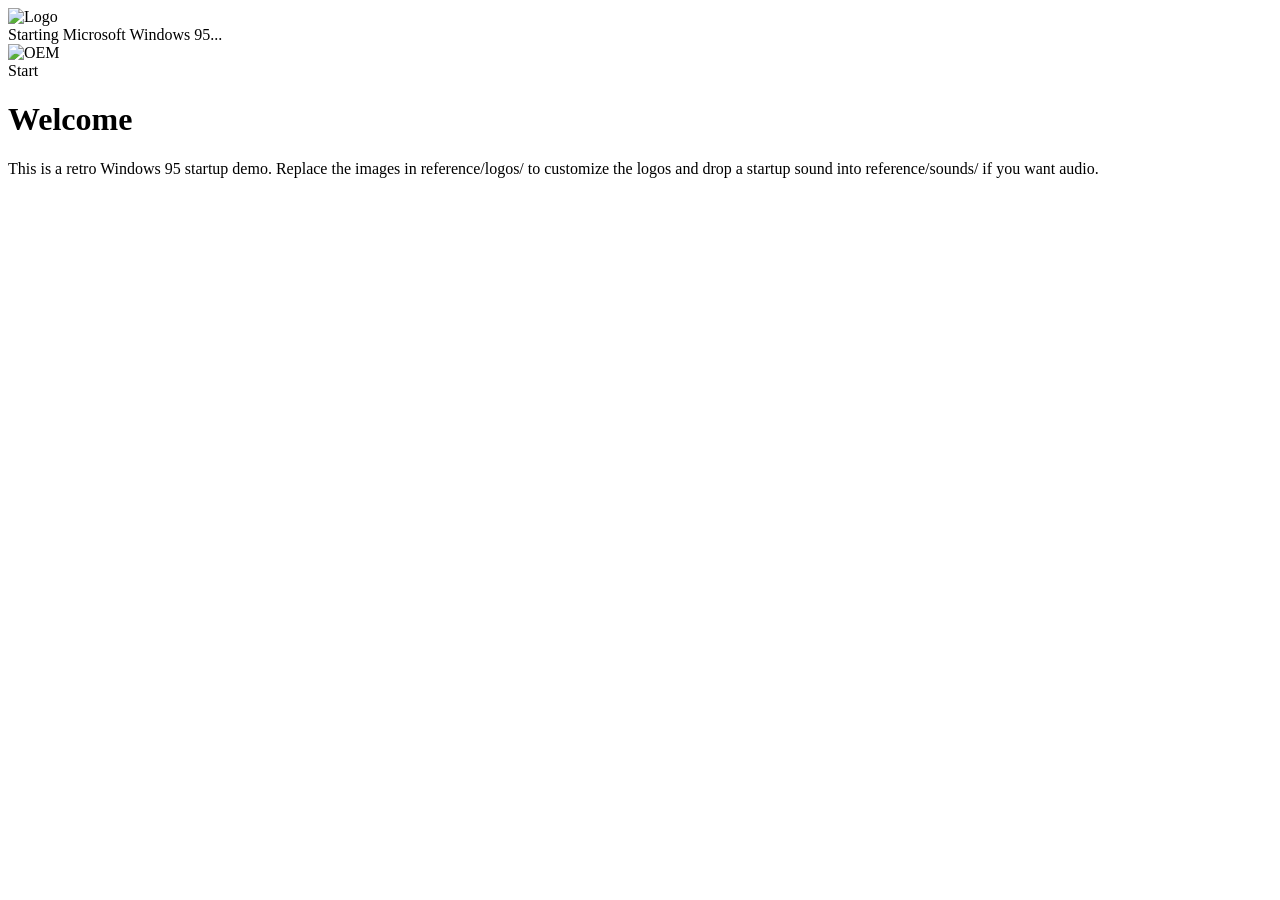
==== retro-startup/index.html @ 196fa8e5 "Add retro-startup index.html (Windows 95 style demo)" ====
<!doctype html>
<html>
<head>
  <meta charset="utf-8">
  <meta name="viewport" content="width=device-width,initial-scale=1">
  <title>Retro Windows 95 Startup</title>
  <link rel="stylesheet" href="style.css">
</head>
<body>
  <div class="boot-screen" id="boot">
    <img src="reference/logos/win95_logo.svg" alt="Logo" class="logo">
    <div class="text">Starting Microsoft Windows 95...</div>
    <div class="progress">
      <div class="bar" id="bar"></div>
    </div>
    <img src="reference/logos/manufacturer_logo.svg" alt="OEM" class="oem">
  </div>

  <div class="desktop hidden" id="desktop">
    <div class="taskbar">Start</div>
    <div class="desktop-content">
      <h1>Welcome</h1>
      <p>This is a retro Windows 95 startup demo. Replace the images in reference/logos/ to customize the logos and drop a startup sound into reference/sounds/ if you want audio.</p>
    </div>
  </div>

  <script src="script.js"></script>
</body>
</html>
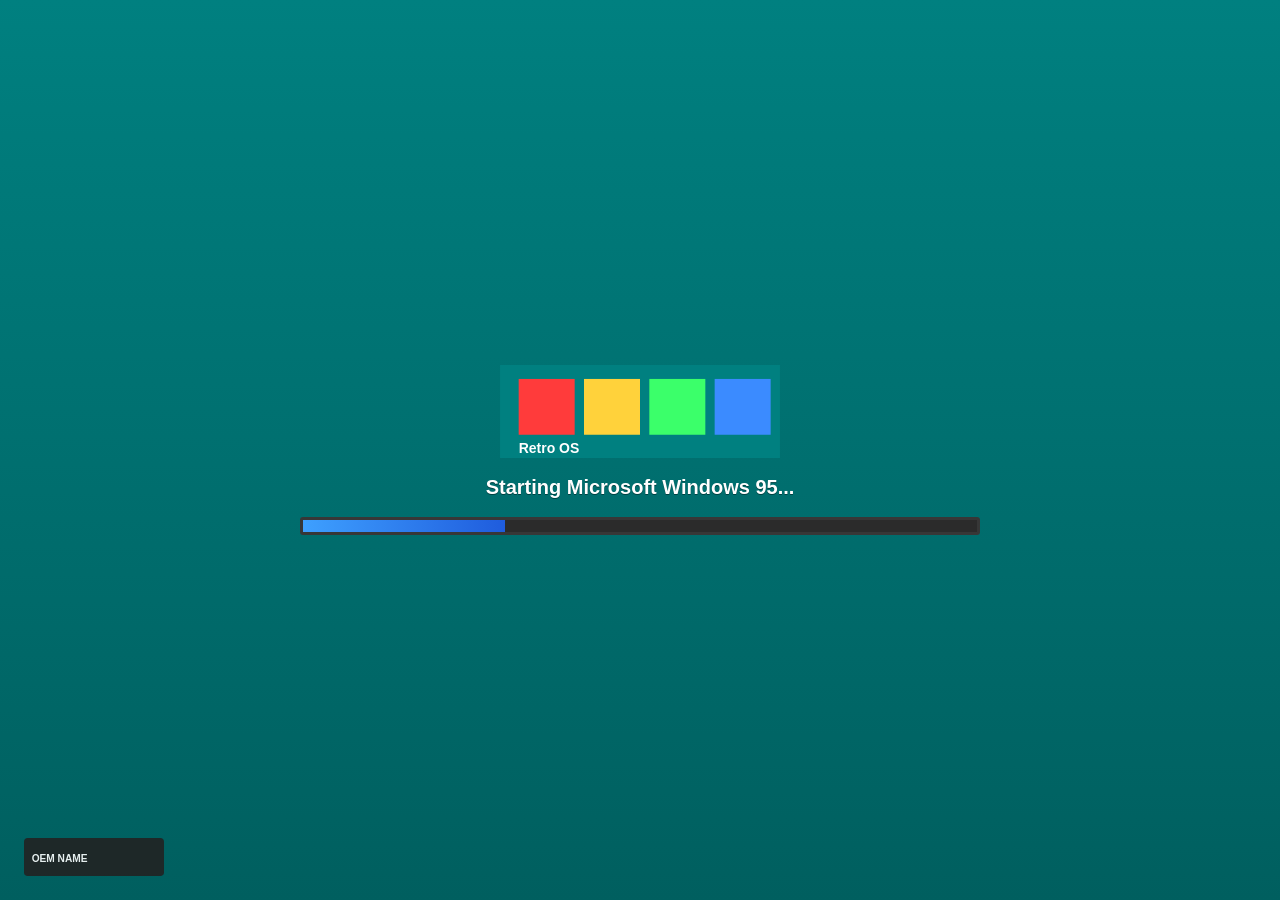
==== commit 3c308dec: "Add mock OS: updated index, script, combined styles, and placeholder icons" ====
--- a/retro-startup/index.html
+++ b/retro-startup/index.html
@@ -16,12 +16,37 @@
     <img src="reference/logos/manufacturer_logo.svg" alt="OEM" class="oem">
   </div>
 
-  <div class="desktop hidden" id="desktop">
+  <div class="desktop hidden" id="desktop" tabindex="0">
     <div class="taskbar">Start</div>
+
     <div class="desktop-content">
+      <div class="desktop-icons">
+        <div class="desktop-icon" data-app="my-computer" title="My Computer">
+          <img src="reference/logos/my_computer.svg" alt="My Computer">
+          <div>My Computer</div>
+        </div>
+
+        <div class="desktop-icon" data-app="notepad" title="Notepad">
+          <img src="reference/logos/notepad.svg" alt="Notepad">
+          <div>Notepad</div>
+        </div>
+
+        <div class="desktop-icon" data-app="browser" title="Internet">
+          <img src="reference/logos/browser.svg" alt="Internet">
+          <div>Internet</div>
+        </div>
+
+        <div class="desktop-icon" data-app="recycle" title="Recycle Bin">
+          <img src="reference/logos/recycle.svg" alt="Recycle">
+          <div>Recycle Bin</div>
+        </div>
+      </div>
+
       <h1>Welcome</h1>
-      <p>This is a retro Windows 95 startup demo. Replace the images in reference/logos/ to customize the logos and drop a startup sound into reference/sounds/ if you want audio.</p>
+      <p>Double-click an icon (single click also works) to open the mock OS apps.</p>
     </div>
+
+    <div id="windows"></div>
   </div>
 
   <script src="script.js"></script>
--- a/retro-startup/style.css
+++ b/retro-startup/style.css
@@ -0,0 +1,111 @@
+/* Retro Windows 95 style */
+:root{
+  --bg:#008080; /* teal-ish boot background */
+  --panel:#c0c0c0;
+  --text:#000;
+  --accent:#0047ab;
+}
+*{box-sizing:border-box;font-family: "MS Sans Serif", Arial, sans-serif}
+html,body{height:100%;margin:0}
+.boot-screen{
+  height:100vh;
+  background:linear-gradient(180deg,var(--bg),#005f5f);
+  display:flex;
+  flex-direction:column;
+  align-items:center;
+  justify-content:center;
+  color:var(--panel);
+  gap:18px;
+  text-align:center;
+}
+.logo{width:280px;max-width:60%;}
+.oem{width:140px;opacity:0.9;position:absolute;bottom:24px;left:24px}
+.text{
+  color:#fff;
+  font-weight:700;
+  font-size:20px;
+  text-shadow:0 1px 0 rgba(0,0,0,0.4);
+}
+.progress{width:60%;max-width:680px;height:18px;background:#2b2b2b;border-radius:3px;overflow:hidden;border:3px solid rgba(255,255,255,0.06)}
+.bar{height:100%;width:0%;background:linear-gradient(90deg,#3ea0ff,#1f5cdd)}
+.hidden{display:none}
+
+/* desktop */
+.desktop{
+  height:100vh;
+  background:linear-gradient(#3a6cb7,#2d5aa0);
+  color:#000;
+}
+.taskbar{
+  position:fixed;
+  bottom:0;
+  left:0;
+  right:0;
+  height:40px;
+  background:#c0c0c0;
+  border-top:3px solid #777;
+  display:flex;
+  align-items:center;
+  padding:0 12px;
+  font-weight:700;
+  box-shadow:inset 0 1px 0 rgba(255,255,255,0.8);
+}
+.desktop-content{padding:32px}
+
+/* desktop icons */
+.desktop-icons {
+  display:flex;
+  gap:24px;
+  flex-wrap:wrap;
+  padding:24px;
+}
+.desktop-icon {
+  width:96px;
+  text-align:center;
+  color:#fff;
+  cursor:pointer;
+  user-select:none;
+}
+.desktop-icon img {
+  width:64px;
+  height:64px;
+  display:block;
+  margin:0 auto 6px;
+  filter:drop-shadow(0 1px 0 rgba(0,0,0,0.4));
+}
+
+/* windows */
+#windows { position: absolute; inset:0; pointer-events:none; }
+.os-window {
+  position: absolute;
+  background: #f3f3f3;
+  border: 2px solid #666;
+  box-shadow: 4px 6px 14px rgba(0,0,0,0.35);
+  pointer-events:auto;
+  display:flex;
+  flex-direction:column;
+  overflow:hidden;
+}
+.titlebar {
+  height:28px;
+  background:linear-gradient(#d0d0d0,#b8b8b8);
+  border-bottom:1px solid #777;
+  display:flex;
+  align-items:center;
+  justify-content:space-between;
+  padding:0 6px;
+  cursor:grab;
+  user-select:none;
+}
+.titlebar .title { font-weight:700; font-size:13px; color:#000; }
+.titlebar .controls .btn {
+  border:1px solid #666;
+  background:#e6e6e6;
+  width:26px;height:22px;
+  display:inline-flex;align-items:center;justify-content:center;
+  cursor:pointer;
+}
+.window-content { padding:8px; background:#fff; flex:1; overflow:auto; }
+
+/* small UX */
+.desktop-content h1, .desktop-content p { color:#fff; text-shadow:0 1px 0 rgba(0,0,0,0.4) }
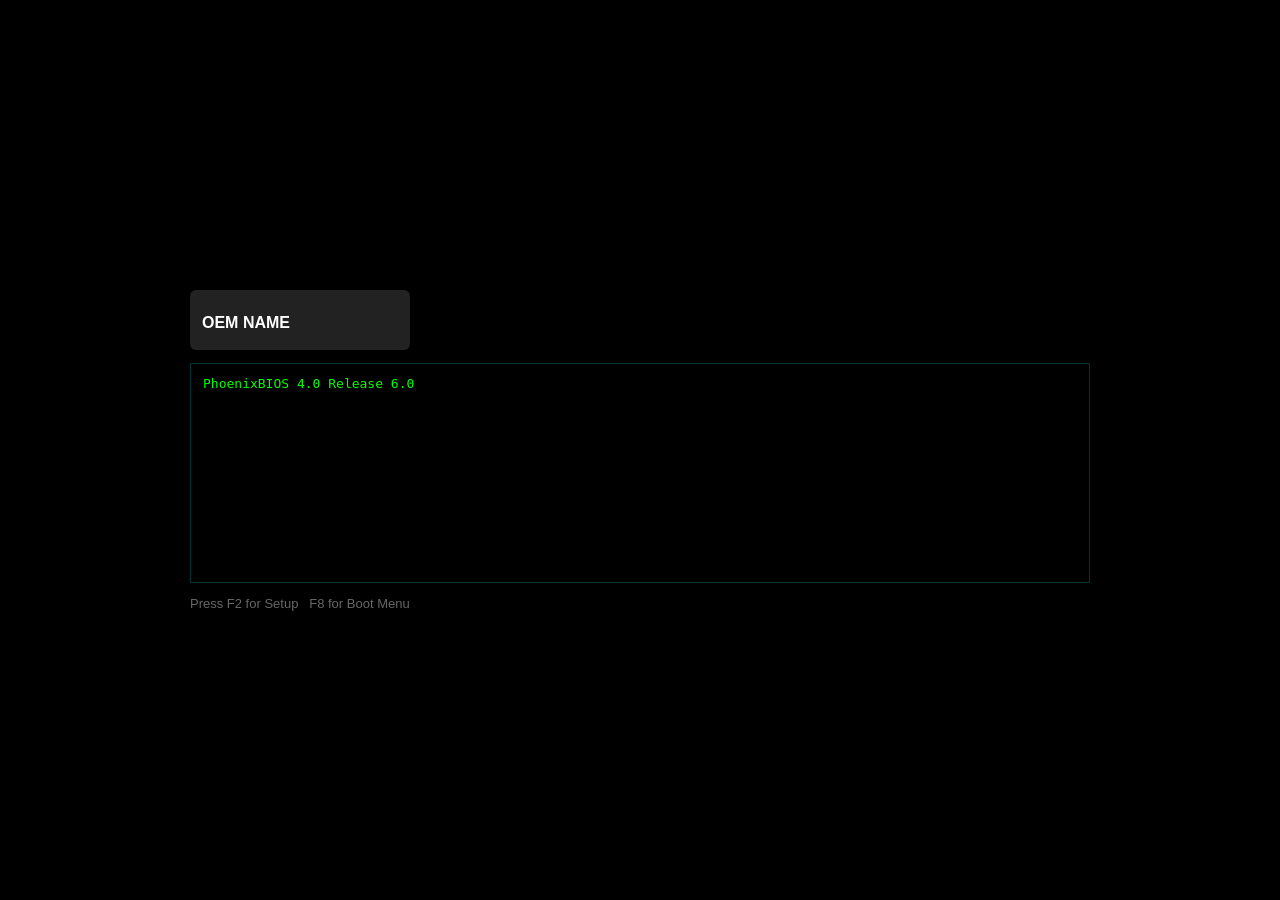
==== commit 020b42d8: "Add BIOS, executables app and runner; update index, script, styles, and add sample .exe placeholders" ====
--- a/retro-startup/index.html
+++ b/retro-startup/index.html
@@ -7,9 +7,18 @@
   <link rel="stylesheet" href="style.css">
 </head>
 <body>
-  <div class="boot-screen" id="boot">
+  <!-- BIOS overlay shown first -->
+  <div class="bios-screen" id="bios">
+    <div class="bios-content">
+      <img src="reference/logos/manufacturer_logo.svg" alt="OEM" class="bios-oem">
+      <pre id="post-log" class="post-log"></pre>
+      <div class="bios-hint">Press F2 for Setup &nbsp; F8 for Boot Menu</div>
+    </div>
+  </div>
+
+  <div class="boot-screen hidden" id="boot">
     <img src="reference/logos/win95_logo.svg" alt="Logo" class="logo">
-    <div class="text">Starting Microsoft Windows 95...</div>
+    <div class="text" id="boot-text">Starting Microsoft Windows 95...</div>
     <div class="progress">
       <div class="bar" id="bar"></div>
     </div>
@@ -36,6 +45,11 @@
           <div>Internet</div>
         </div>
 
+        <div class="desktop-icon" data-app="executables" title="Executables">
+          <img src="reference/logos/my_computer.svg" alt="Executables">
+          <div>Executables</div>
+        </div>
+
         <div class="desktop-icon" data-app="recycle" title="Recycle Bin">
           <img src="reference/logos/recycle.svg" alt="Recycle">
           <div>Recycle Bin</div>
@@ -43,7 +57,7 @@
       </div>
 
       <h1>Welcome</h1>
-      <p>Double-click an icon (single click also works) to open the mock OS apps.</p>
+      <p>Double-click an icon (single click also works) to open the mock OS apps. Open Executables to run sample .exe files.</p>
     </div>
 
     <div id="windows"></div>
--- a/retro-startup/style.css
+++ b/retro-startup/style.css
@@ -1,4 +1,4 @@
-/* Retro Windows 95 style */
+/* BIOS + Retro Windows 95 style */
 :root{
   --bg:#008080; /* teal-ish boot background */
   --panel:#c0c0c0;
@@ -7,6 +7,23 @@
 }
 *{box-sizing:border-box;font-family: "MS Sans Serif", Arial, sans-serif}
 html,body{height:100%;margin:0}
+
+/* BIOS */
+.bios-screen{
+  height:100vh;
+  background:#000;
+  color:#0f0;
+  display:flex;
+  align-items:center;
+  justify-content:center;
+}
+.bios-content{width:80%;max-width:900px;text-align:left}
+.bios-oem{width:220px;display:block;margin-bottom:12px}
+.post-log{background:#000;color:#0f0;padding:12px;border:1px solid #033;font-family:monospace;height:220px;overflow:auto}
+.bios-hint{color:#666;margin-top:8px;font-size:13px}
+
+.boot-screen.hidden, .bios-screen.hidden{display:none}
+
 .boot-screen{
   height:100vh;
   background:linear-gradient(180deg,var(--bg),#005f5f);
@@ -107,5 +124,8 @@
 }
 .window-content { padding:8px; background:#fff; flex:1; overflow:auto; }
 
+/* console */
+.console { background:#000;color:#0f0;padding:8px;height:100%;overflow:auto;font-family:monospace;font-size:12px }
+
 /* small UX */
 .desktop-content h1, .desktop-content p { color:#fff; text-shadow:0 1px 0 rgba(0,0,0,0.4) }
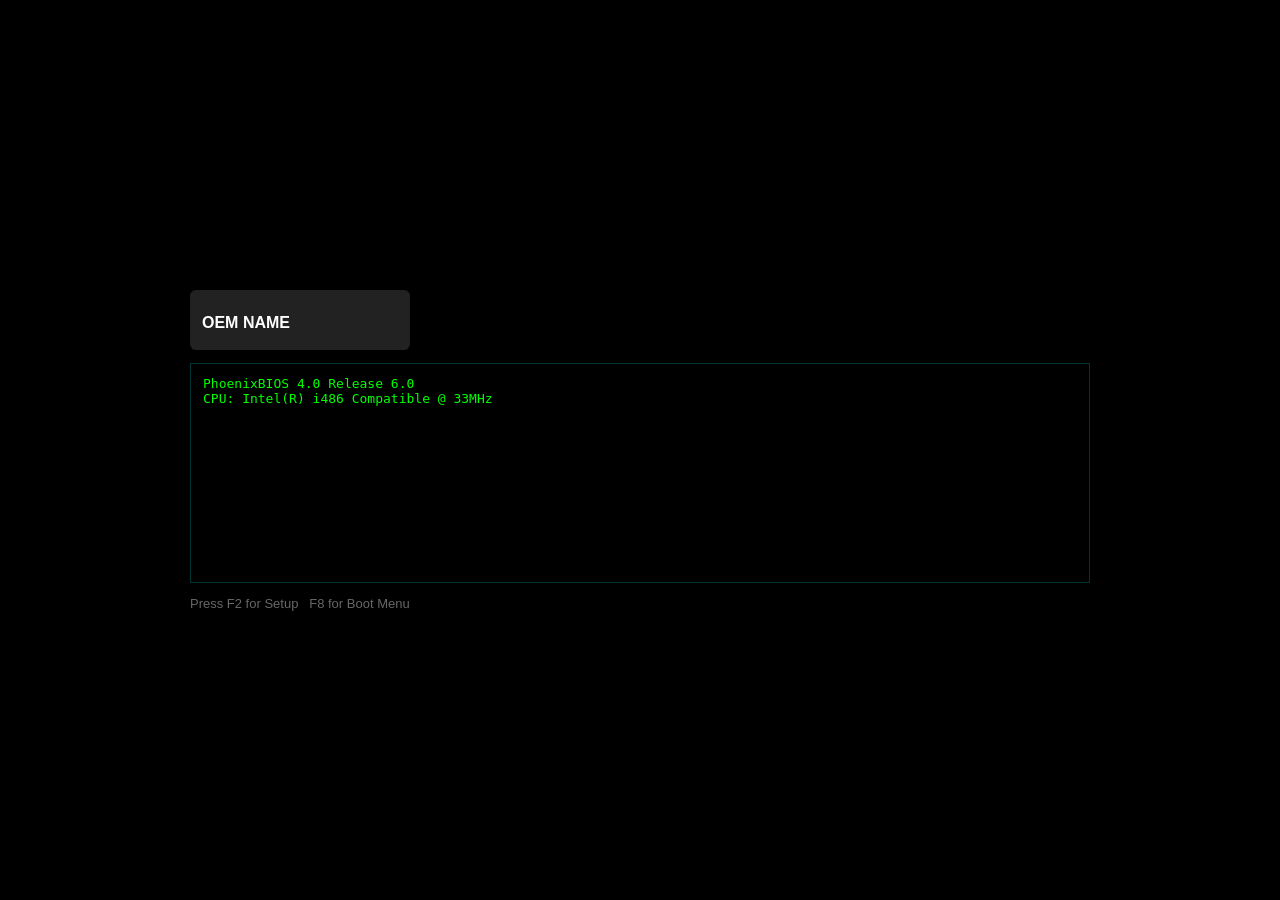
==== commit 75a7a65e: "Enhance demo: BIOS setup & boot menu, double-click icons, taskbar buttons, minimize/maximize, auto-d" ====
--- a/retro-startup/index.html
+++ b/retro-startup/index.html
@@ -26,7 +26,10 @@
   </div>
 
   <div class="desktop hidden" id="desktop" tabindex="0">
-    <div class="taskbar">Start</div>
+    <div class="taskbar">
+      <div class="taskbar-left">Start</div>
+      <div class="taskbar-windows" id="taskbar-windows"></div>
+    </div>
 
     <div class="desktop-content">
       <div class="desktop-icons">
@@ -57,12 +60,37 @@
       </div>
 
       <h1>Welcome</h1>
-      <p>Double-click an icon (single click also works) to open the mock OS apps. Open Executables to run sample .exe files.</p>
+      <p>Double-click an icon to open the mock OS apps. Open Executables to run sample .exe files.</p>
     </div>
 
     <div id="windows"></div>
   </div>
 
+  <!-- BIOS setup modal (hidden until invoked) -->
+  <div class="modal hidden" id="bios-setup">
+    <div class="modal-content">
+      <h2>BIOS Setup Utility</h2>
+      <div class="form-row"><label>Boot Device:</label>
+        <select id="setup-boot-device"><option>Hard Disk</option><option>Floppy</option><option>CD-ROM</option></select>
+      </div>
+      <div class="form-row"><label>System Date:</label><input id="setup-date" value="2026-08-17"></div>
+      <div class="form-actions"><button id="bios-save">Save</button><button id="bios-exit">Exit</button></div>
+    </div>
+  </div>
+
+  <!-- Boot menu modal -->
+  <div class="modal hidden" id="boot-menu">
+    <div class="modal-content">
+      <h2>Boot Menu</h2>
+      <ul class="boot-list">
+        <li class="boot-choice" data-choice="Hard Disk">Hard Disk</li>
+        <li class="boot-choice" data-choice="Floppy">Floppy</li>
+        <li class="boot-choice" data-choice="CD-ROM">CD-ROM</li>
+      </ul>
+      <div class="form-actions"><button id="bootmenu-cancel">Cancel</button></div>
+    </div>
+  </div>
+
   <script src="script.js"></script>
 </body>
 </html>
--- a/retro-startup/style.css
+++ b/retro-startup/style.css
@@ -1,4 +1,4 @@
-/* BIOS + Retro Windows 95 style */
+/* BIOS + Retro Windows 95 style + taskbar & windows */
 :root{
   --bg:#008080; /* teal-ish boot background */
   --panel:#c0c0c0;
@@ -22,7 +22,13 @@
 .post-log{background:#000;color:#0f0;padding:12px;border:1px solid #033;font-family:monospace;height:220px;overflow:auto}
 .bios-hint{color:#666;margin-top:8px;font-size:13px}
 
-.boot-screen.hidden, .bios-screen.hidden{display:none}
+/* modals */
+.modal{position:fixed;inset:0;background:rgba(0,0,0,0.6);display:flex;align-items:center;justify-content:center}
+.modal .modal-content{background:#fff;padding:18px;border-radius:6px;min-width:320px}
+.form-row{margin:8px 0;display:flex;gap:8px;align-items:center}
+.form-actions{display:flex;gap:8px;justify-content:flex-end;margin-top:12px}
+
+.bios-screen.hidden, .boot-screen.hidden, .modal.hidden{display:none}
 
 .boot-screen{
   height:100vh;
@@ -63,10 +69,15 @@
   border-top:3px solid #777;
   display:flex;
   align-items:center;
-  padding:0 12px;
+  padding:0 6px;
   font-weight:700;
   box-shadow:inset 0 1px 0 rgba(255,255,255,0.8);
 }
+.taskbar-left{margin-right:12px}
+.taskbar-windows{display:flex;gap:6px;align-items:center}
+.taskbar-btn{background:#e6e6e6;border:1px solid #777;padding:6px 10px;border-radius:3px;cursor:pointer}
+.taskbar-btn.minimized{opacity:0.6}
+
 .desktop-content{padding:32px}
 
 /* desktop icons */
@@ -90,6 +101,7 @@
   margin:0 auto 6px;
   filter:drop-shadow(0 1px 0 rgba(0,0,0,0.4));
 }
+.desktop-icon.selected{outline:2px solid rgba(255,255,255,0.2);border-radius:6px}
 
 /* windows */
 #windows { position: absolute; inset:0; pointer-events:none; }
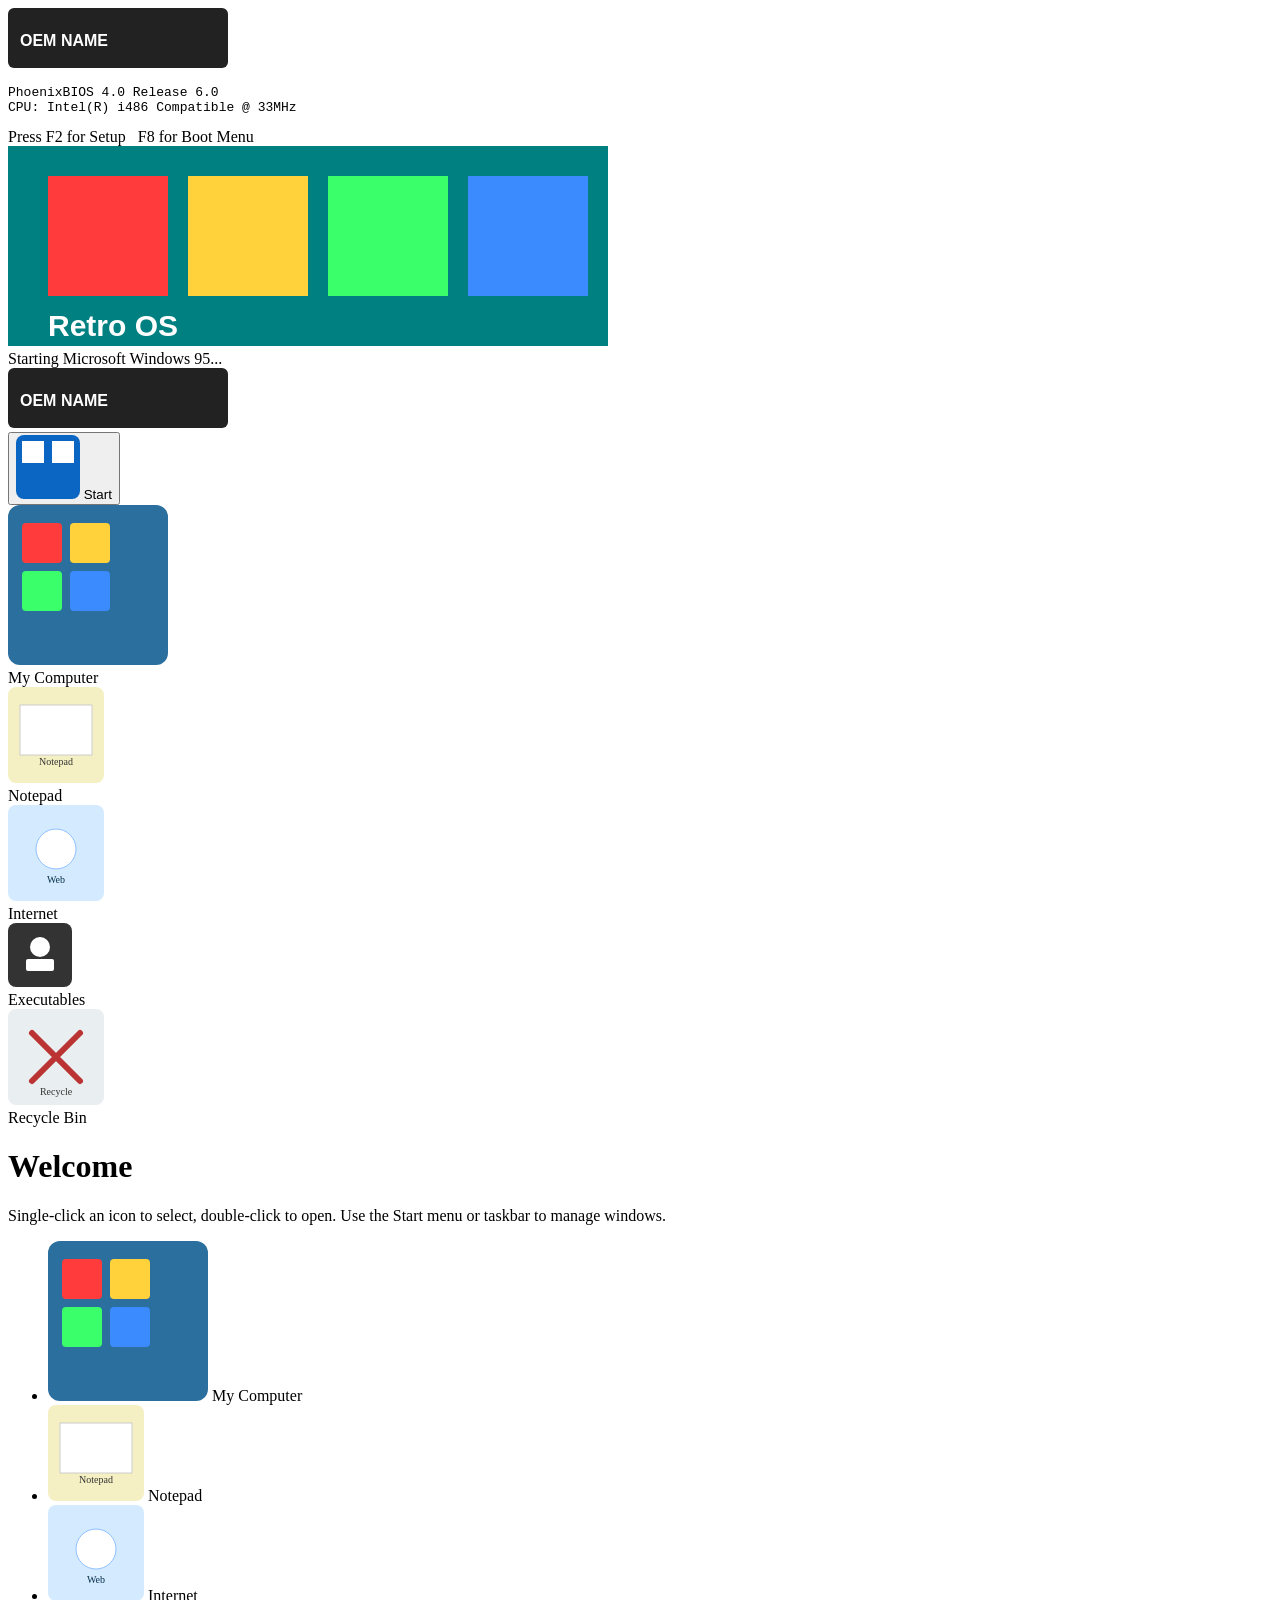
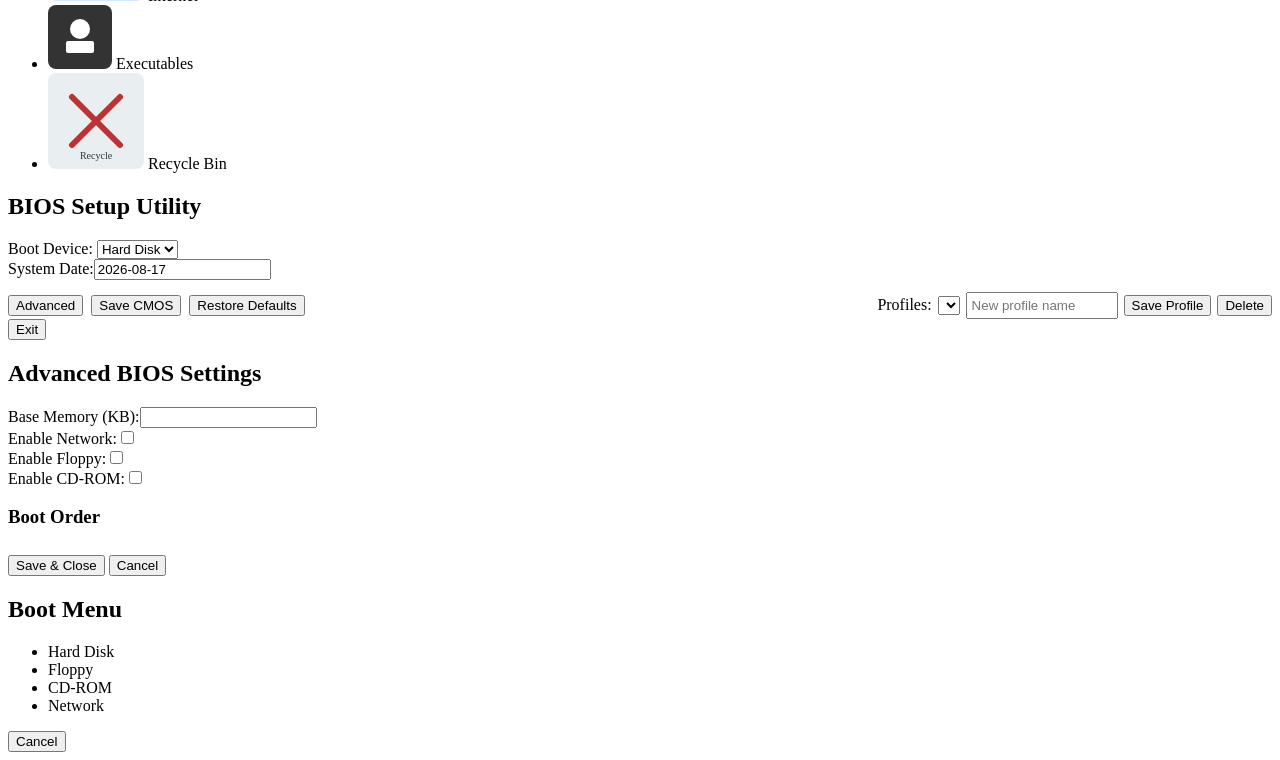
==== commit d903eec1: "Add BIOS advanced boot-order editor, profiles save/restore, updated styles, and help executable; com" ====
--- a/retro-startup/index.html
+++ b/retro-startup/index.html
@@ -27,7 +27,7 @@
 
   <div class="desktop hidden" id="desktop" tabindex="0">
     <div class="taskbar">
-      <div class="taskbar-left">Start</div>
+      <button id="start-button" class="start-button"><img src="reference/logos/start_logo.svg" alt="Start" class="start-icon"> Start</button>
       <div class="taskbar-windows" id="taskbar-windows"></div>
     </div>
 
@@ -49,7 +49,7 @@
         </div>
 
         <div class="desktop-icon" data-app="executables" title="Executables">
-          <img src="reference/logos/my_computer.svg" alt="Executables">
+          <img src="reference/logos/console.svg" alt="Executables">
           <div>Executables</div>
         </div>
 
@@ -60,10 +60,21 @@
       </div>
 
       <h1>Welcome</h1>
-      <p>Double-click an icon to open the mock OS apps. Open Executables to run sample .exe files.</p>
+      <p>Single-click an icon to select, double-click to open. Use the Start menu or taskbar to manage windows.</p>
     </div>
 
     <div id="windows"></div>
+  </div>
+
+  <!-- Start menu -->
+  <div class="start-menu hidden" id="start-menu">
+    <ul>
+      <li data-app="my-computer"><img src="reference/logos/my_computer.svg" alt=""> My Computer</li>
+      <li data-app="notepad"><img src="reference/logos/notepad.svg" alt=""> Notepad</li>
+      <li data-app="browser"><img src="reference/logos/browser.svg" alt=""> Internet</li>
+      <li data-app="executables"><img src="reference/logos/console.svg" alt=""> Executables</li>
+      <li data-app="recycle"><img src="reference/logos/recycle.svg" alt=""> Recycle Bin</li>
+    </ul>
   </div>
 
   <!-- BIOS setup modal (hidden until invoked) -->
@@ -71,10 +82,45 @@
     <div class="modal-content">
       <h2>BIOS Setup Utility</h2>
       <div class="form-row"><label>Boot Device:</label>
-        <select id="setup-boot-device"><option>Hard Disk</option><option>Floppy</option><option>CD-ROM</option></select>
+        <select id="setup-boot-device"><option>Hard Disk</option><option>Floppy</option><option>CD-ROM</option><option>Network</option></select>
       </div>
       <div class="form-row"><label>System Date:</label><input id="setup-date" value="2026-08-17"></div>
-      <div class="form-actions"><button id="bios-save">Save</button><button id="bios-exit">Exit</button></div>
+
+      <div style="margin-top:12px;display:flex;gap:8px;align-items:center;">
+        <button id="bios-advanced-btn">Advanced</button>
+        <div style="display:flex;gap:8px;align-items:center;">
+          <button id="bios-save">Save CMOS</button>
+          <button id="bios-restore">Restore Defaults</button>
+        </div>
+        <div style="margin-left:auto;display:flex;gap:6px;align-items:center;">
+          <label for="profile-select">Profiles:</label>
+          <select id="profile-select"></select>
+          <input id="profile-name" placeholder="New profile name" style="width:140px;padding:4px"/>
+          <button id="profile-save">Save Profile</button>
+          <button id="profile-delete">Delete</button>
+        </div>
+      </div>
+
+      <div class="form-actions"><button id="bios-exit">Exit</button></div>
+    </div>
+  </div>
+
+  <!-- BIOS advanced panel -->
+  <div class="modal hidden" id="bios-advanced">
+    <div class="modal-content">
+      <h2>Advanced BIOS Settings</h2>
+      <div class="form-row"><label>Base Memory (KB):</label><input id="adv-memory" type="number" min="16" step="16"></div>
+      <div class="form-row"><label>Enable Network:</label><input id="adv-network" type="checkbox"></div>
+      <div class="form-row"><label>Enable Floppy:</label><input id="adv-floppy" type="checkbox"></div>
+      <div class="form-row"><label>Enable CD-ROM:</label><input id="adv-cdrom" type="checkbox"></div>
+
+      <h3>Boot Order</h3>
+      <div id="boot-order-list" class="boot-order-list"></div>
+
+      <div class="form-actions">
+        <button id="adv-save">Save & Close</button>
+        <button id="adv-cancel">Cancel</button>
+      </div>
     </div>
   </div>
 
@@ -86,6 +132,7 @@
         <li class="boot-choice" data-choice="Hard Disk">Hard Disk</li>
         <li class="boot-choice" data-choice="Floppy">Floppy</li>
         <li class="boot-choice" data-choice="CD-ROM">CD-ROM</li>
+        <li class="boot-choice" data-choice="Network">Network</li>
       </ul>
       <div class="form-actions"><button id="bootmenu-cancel">Cancel</button></div>
     </div>
--- a/retro-startup/style.css
+++ b/retro-startup/style.css
@@ -1,143 +1,6 @@
-/* BIOS + Retro Windows 95 style + taskbar & windows */
-:root{
-  --bg:#008080; /* teal-ish boot background */
-  --panel:#c0c0c0;
-  --text:#000;
-  --accent:#0047ab;
-}
-*{box-sizing:border-box;font-family: "MS Sans Serif", Arial, sans-serif}
-html,body{height:100%;margin:0}
-
-/* BIOS */
-.bios-screen{
-  height:100vh;
-  background:#000;
-  color:#0f0;
-  display:flex;
-  align-items:center;
-  justify-content:center;
-}
-.bios-content{width:80%;max-width:900px;text-align:left}
-.bios-oem{width:220px;display:block;margin-bottom:12px}
-.post-log{background:#000;color:#0f0;padding:12px;border:1px solid #033;font-family:monospace;height:220px;overflow:auto}
-.bios-hint{color:#666;margin-top:8px;font-size:13px}
-
-/* modals */
-.modal{position:fixed;inset:0;background:rgba(0,0,0,0.6);display:flex;align-items:center;justify-content:center}
-.modal .modal-content{background:#fff;padding:18px;border-radius:6px;min-width:320px}
-.form-row{margin:8px 0;display:flex;gap:8px;align-items:center}
-.form-actions{display:flex;gap:8px;justify-content:flex-end;margin-top:12px}
-
-.bios-screen.hidden, .boot-screen.hidden, .modal.hidden{display:none}
-
-.boot-screen{
-  height:100vh;
-  background:linear-gradient(180deg,var(--bg),#005f5f);
-  display:flex;
-  flex-direction:column;
-  align-items:center;
-  justify-content:center;
-  color:var(--panel);
-  gap:18px;
-  text-align:center;
-}
-.logo{width:280px;max-width:60%;}
-.oem{width:140px;opacity:0.9;position:absolute;bottom:24px;left:24px}
-.text{
-  color:#fff;
-  font-weight:700;
-  font-size:20px;
-  text-shadow:0 1px 0 rgba(0,0,0,0.4);
-}
-.progress{width:60%;max-width:680px;height:18px;background:#2b2b2b;border-radius:3px;overflow:hidden;border:3px solid rgba(255,255,255,0.06)}
-.bar{height:100%;width:0%;background:linear-gradient(90deg,#3ea0ff,#1f5cdd)}
-.hidden{display:none}
-
-/* desktop */
-.desktop{
-  height:100vh;
-  background:linear-gradient(#3a6cb7,#2d5aa0);
-  color:#000;
-}
-.taskbar{
-  position:fixed;
-  bottom:0;
-  left:0;
-  right:0;
-  height:40px;
-  background:#c0c0c0;
-  border-top:3px solid #777;
-  display:flex;
-  align-items:center;
-  padding:0 6px;
-  font-weight:700;
-  box-shadow:inset 0 1px 0 rgba(255,255,255,0.8);
-}
-.taskbar-left{margin-right:12px}
-.taskbar-windows{display:flex;gap:6px;align-items:center}
-.taskbar-btn{background:#e6e6e6;border:1px solid #777;padding:6px 10px;border-radius:3px;cursor:pointer}
-.taskbar-btn.minimized{opacity:0.6}
-
-.desktop-content{padding:32px}
-
-/* desktop icons */
-.desktop-icons {
-  display:flex;
-  gap:24px;
-  flex-wrap:wrap;
-  padding:24px;
-}
-.desktop-icon {
-  width:96px;
-  text-align:center;
-  color:#fff;
-  cursor:pointer;
-  user-select:none;
-}
-.desktop-icon img {
-  width:64px;
-  height:64px;
-  display:block;
-  margin:0 auto 6px;
-  filter:drop-shadow(0 1px 0 rgba(0,0,0,0.4));
-}
-.desktop-icon.selected{outline:2px solid rgba(255,255,255,0.2);border-radius:6px}
-
-/* windows */
-#windows { position: absolute; inset:0; pointer-events:none; }
-.os-window {
-  position: absolute;
-  background: #f3f3f3;
-  border: 2px solid #666;
-  box-shadow: 4px 6px 14px rgba(0,0,0,0.35);
-  pointer-events:auto;
-  display:flex;
-  flex-direction:column;
-  overflow:hidden;
-}
-.titlebar {
-  height:28px;
-  background:linear-gradient(#d0d0d0,#b8b8b8);
-  border-bottom:1px solid #777;
-  display:flex;
-  align-items:center;
-  justify-content:space-between;
-  padding:0 6px;
-  cursor:grab;
-  user-select:none;
-}
-.titlebar .title { font-weight:700; font-size:13px; color:#000; }
-.titlebar .controls .btn {
-  border:1px solid #666;
-  background:#e6e6e6;
-  width:26px;height:22px;
-  display:inline-flex;align-items:center;justify-content:center;
-  cursor:pointer;
-}
-.window-content { padding:8px; background:#fff; flex:1; overflow:auto; }
-
-/* console */
-.console { background:#000;color:#0f0;padding:8px;height:100%;overflow:auto;font-family:monospace;font-size:12px }
-
-/* small UX */
-.desktop-content h1, .desktop-content p { color:#fff; text-shadow:0 1px 0 rgba(0,0,0,0.4) }
+/* updated styles: boot order rows and profile controls */
+@media (max-width:700px){.modal .modal-content{width:95%}}
+.boot-order-list{display:flex;flex-direction:column;gap:6px;margin:8px 0}
+.boot-order-row{display:flex;align-items:center;justify-content:space-between;padding:6px;border:1px solid #ddd;border-radius:4px;background:#fff}
+.boot-order-row .boot-dev{font-weight:700}
+.boot-order-controls button{padding:4px 6px;cursor:pointer}
